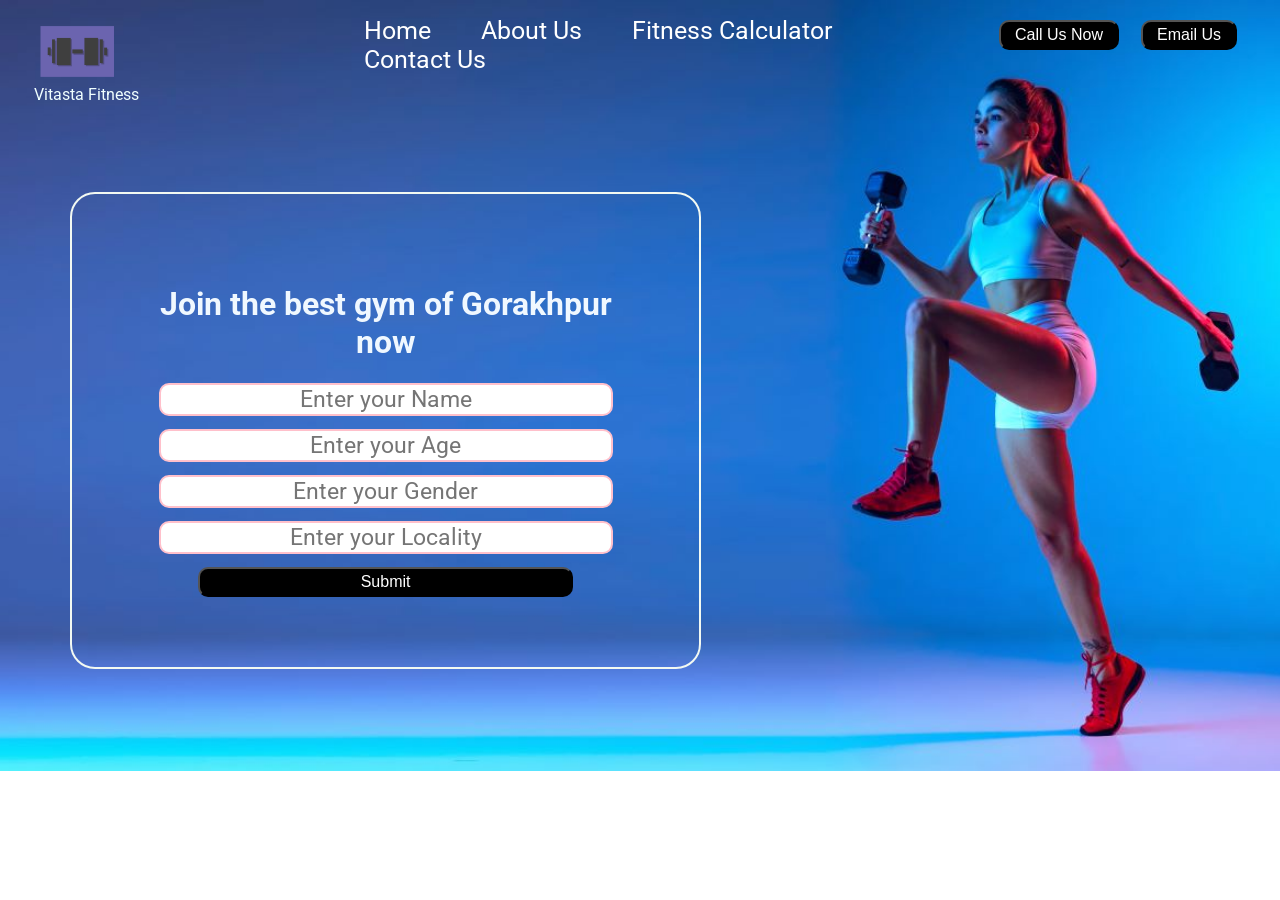
==== index.html @ 0efd4556 "deploy" ====
<!DOCTYPE html>
<html lang="en">
<head>
    <meta charset="UTF-8">
    <meta http-equiv="X-UA-Compatible" content="IE=edge">
    <meta name="viewport" content="width=device-width, initial-scale=1.0">
    <title>Vitasta Fitness</title>
</head>
<link rel="preconnect" href="https://fonts.googleapis.com">
<link rel="preconnect" href="https://fonts.gstatic.com" crossorigin>
<link href="https://fonts.googleapis.com/css2?family=Baloo+Bhai+2:wght@500&family=Oswald&family=Qwitcher+Grypen:wght@700&family=Roboto:ital,wght@1,100&display=swap" rel="stylesheet">
<link rel="stylesheet" href="css/style.css"><style>
   body{
    font-family: 'Baloo Bhai 2', cursive;
 font-family: 'Oswald', sans-serif;
 font-family: 'Qwitcher Grypen', cursive;
 font-family: 'Roboto', sans-serif;
     margin:0px;
     padding: 0px;
     background:url('img/f.jpg');
     background-size: cover;
     background-repeat: no-repeat;
  }
  .left{
     /* border: 2px solid red; */
     display:inline-block;
     position: absolute;
     left: 34px;
     top: 20px;
 
 
  }
 
  .mid{
      display:block;
      width: 53%;
      margin:auto  ;
  /* border: 2px solid rgb(10, 8, 15); */
  top: 18px;
  
  /* margin-left: 54px; */
  }
 
  .right{
     /* border: 2px solid rgb(208, 255, 0); */
      display: inline-block;
      position:absolute;
      right: 34px;
      top: 20px;
  }
  .navbar{
     display: inline-block;
  }
  .navbar li{
     display: inline-block;
     font-size: 25px;
  }
  .navbar li a{
     color:white;
     text-decoration:none;
     padding: 34px 23px;
  }
  .navbar li a:hover,.navbar li a.active{
     color:rgb(142, 141, 141);
     text-decoration:none;
     
  }
  .left img{ width: 100px;
    filter: invert(10%);
    margin: -7px;
 
  }
  .left div{
    line-height: 19px;
    text-align: center;
    color: azure;
  }
  .btn{
    margin: 0px 9px;
    color: white;
    background-color: black;
    padding: 4px 14px;
    /* border: 2px solid gray; */
    border-radius: 10px;
    font-size: 16px;
    cursor: pointer;
  }
  .btn:hover{
    background-color: gray;
  }
  .container{
    border: 2px solid rgb(242, 249, 242); 
    margin: 102px 70px;;
    padding: 70px 64px;
    width: 39%;
    border-radius: 25px;
 color: aliceblue;
 text-align: center;
  }
  .form-group input{
    font-family: 'Baloo Bhai 2', cursive;
 font-family: 'Oswald', sans-serif;
 font-family: 'Qwitcher Grypen', cursive;
 font-family: 'Roboto', sans-serif;
    margin: 13px auto;
    text-align: center;
    display: block;
    width:448px ;
    padding: 1px;
    border: 2px solid pink;
    font-size: 23px;border-radius: 10px;
 
  }
  .container button{
    display:block;
    width:75%;
    margin: auto;
 
  }
</style>

<body>
    <header class="header">
        <!-- left box for logo -->
        <div class="left">
           <img src="img/h.png" alt="">
           <div>Vitasta Fitness</div>
     
        </div>
        <!-- mid box for navbar -->
        <div class="mid">
          <ul class="navbar"  >
            <li><a href="#">Home</a></li>
            <li><a href="#">About Us</a></li>
            <li><a href="#">Fitness Calculator</a></li>
            <li><a href="#">Contact Us</a></li>
          </ul>

        </div>
        <!-- right box for buttons -->
        <div class="right">
           <button class="btn">Call Us Now</button>
           <button class="btn">Email Us</button> 

        </div>
    </header>
    <div class="container">
      <h1>Join the best gym of Gorakhpur now</h1>
      <form action="noaction.php">
         <div class="form-group">
            <input type="text" name="" placeholder="Enter your Name"></div>
            
            <div class="form-group">
              <input type="text" name="" placeholder="Enter your Age"></div>
              <div class="form-group">
<input type="text" name="" placeholder="Enter your Gender"></div>
             
             
<div class="form-group"> 
         <input type="text" name="" placeholder="Enter your Locality"></div>
         <button class="btn">Submit</button>
         </div>
         
      </form>
    </div>

</body>
</html>
---- css/style.css ----
body{
    font-family: 'Baloo Bhai 2', cursive;
 font-family: 'Oswald', sans-serif;
 font-family: 'Qwitcher Grypen', cursive;
 font-family: 'Roboto', sans-serif;
     margin:0px;
     padding: 0px;
     background:url('./f.jpg');
     background-size: cover;
     background-repeat: no-repeat;
  }
  .left{
     /* border: 2px solid red; */
     display:inline-block;
     position: absolute;
     left: 34px;
     top: 20px;
 
 
  }
 
  .mid{
      display:block;
      width: 53%;
      margin:auto  ;
  /* border: 2px solid rgb(10, 8, 15); */
  top: 18px;
  
  /* margin-left: 54px; */
  }
 
  .right{
     /* border: 2px solid rgb(208, 255, 0); */
      display: inline-block;
      position:absolute;
      right: 34px;
      top: 20px;
  }
  .navbar{
     display: inline-block;
  }
  .navbar li{
     display: inline-block;
     font-size: 25px;
  }
  .navbar li a{
     color:white;
     text-decoration:none;
     padding: 34px 23px;
  }
  .navbar li a:hover,.navbar li a.active{
     color:rgb(142, 141, 141);
     text-decoration:none;
     
  }
  .left img{ width: 100px;
    filter: invert(10%);
    margin: -7px;
 
  }
  .left div{
    line-height: 19px;
    text-align: center;
    color: azure;
  }
  .btn{
    margin: 0px 9px;
    color: white;
    background-color: black;
    padding: 4px 14px;
    /* border: 2px solid gray; */
    border-radius: 10px;
    font-size: 16px;
    cursor: pointer;
  }
  .btn:hover{
    background-color: gray;
  }
  .container{
    border: 2px solid rgb(242, 249, 242); 
    margin: 102px 70px;;
    padding: 70px 64px;
    width: 39%;
    border-radius: 25px;
 color: aliceblue;
 text-align: center;
  }
  .form-group input{
    font-family: 'Baloo Bhai 2', cursive;
 font-family: 'Oswald', sans-serif;
 font-family: 'Qwitcher Grypen', cursive;
 font-family: 'Roboto', sans-serif;
    margin: 13px auto;
    text-align: center;
    display: block;
    width:448px ;
    padding: 1px;
    border: 2px solid pink;
    font-size: 23px;border-radius: 10px;
 
  }
  .container button{
    display:block;
    width:75%;
    margin: auto;
 
  }
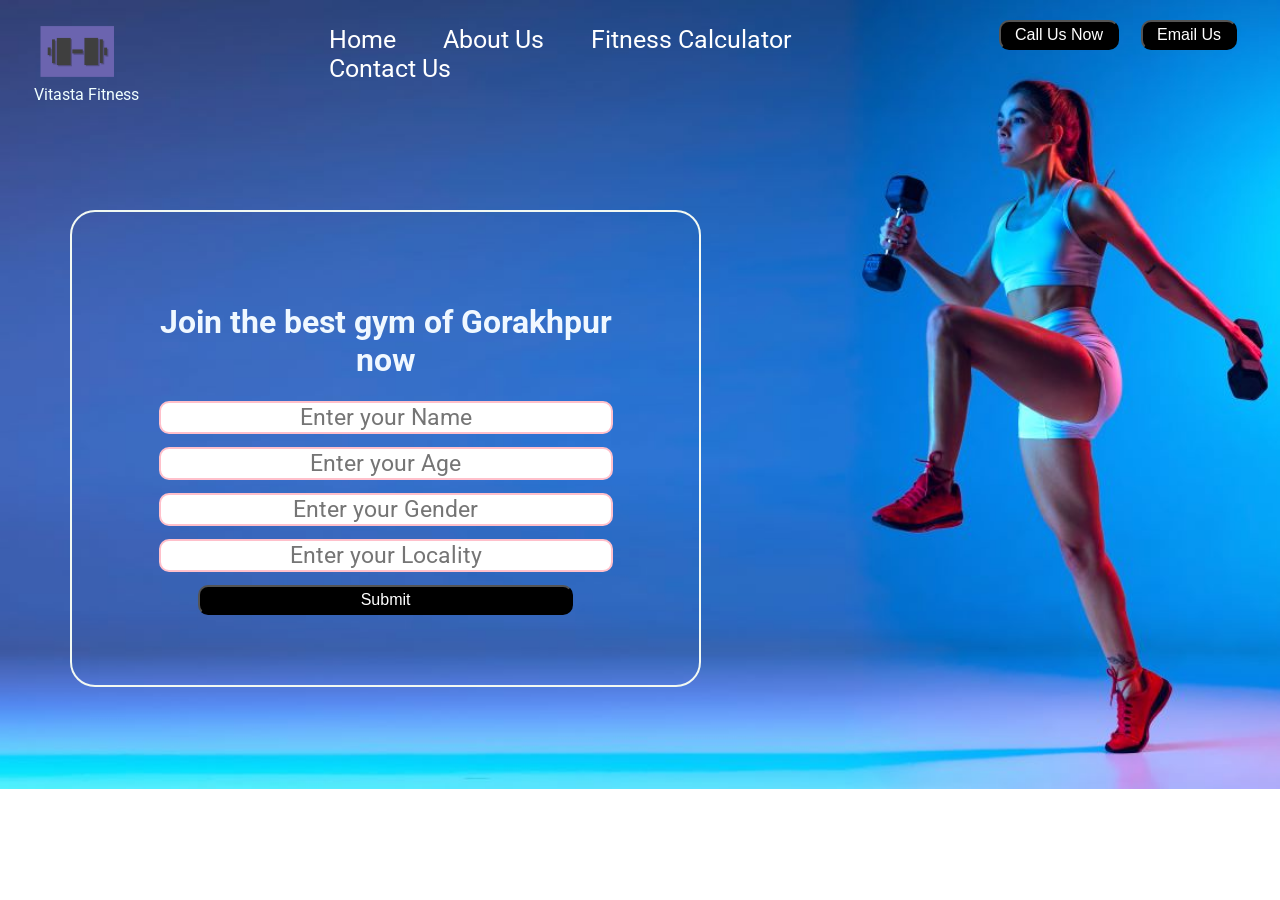
==== commit ba28c422: "gg" ====
--- a/index.html
+++ b/index.html
@@ -1,168 +1,347 @@
 <!DOCTYPE html>
 <html lang="en">
+
 <head>
-    <meta charset="UTF-8">
-    <meta http-equiv="X-UA-Compatible" content="IE=edge">
-    <meta name="viewport" content="width=device-width, initial-scale=1.0">
-    <title>Vitasta Fitness</title>
+   <meta charset="UTF-8">
+   <meta http-equiv="X-UA-Compatible" content="IE=edge">
+   <meta name="viewport" content="width=device-width, initial-scale=1.0">
+   <title>Vitasta Fitness</title>
 </head>
 <link rel="preconnect" href="https://fonts.googleapis.com">
 <link rel="preconnect" href="https://fonts.gstatic.com" crossorigin>
-<link href="https://fonts.googleapis.com/css2?family=Baloo+Bhai+2:wght@500&family=Oswald&family=Qwitcher+Grypen:wght@700&family=Roboto:ital,wght@1,100&display=swap" rel="stylesheet">
-<link rel="stylesheet" href="css/style.css"><style>
-   body{
-    font-family: 'Baloo Bhai 2', cursive;
- font-family: 'Oswald', sans-serif;
- font-family: 'Qwitcher Grypen', cursive;
- font-family: 'Roboto', sans-serif;
-     margin:0px;
-     padding: 0px;
-     background:url('img/f.jpg');
-     background-size: cover;
-     background-repeat: no-repeat;
-  }
-  .left{
-     /* border: 2px solid red; */
-     display:inline-block;
-     position: absolute;
-     left: 34px;
-     top: 20px;
- 
- 
-  }
- 
-  .mid{
-      display:block;
+<link
+   href="https://fonts.googleapis.com/css2?family=Baloo+Bhai+2:wght@500&family=Oswald&family=Qwitcher+Grypen:wght@700&family=Roboto:ital,wght@1,100&display=swap"
+   rel="stylesheet">
+<link rel="stylesheet" href="css/style.css">
+<link rel="stylesheet" href="css/phone.css">
+<style>
+   body {
+      font-family: 'Baloo Bhai 2', cursive;
+      font-family: 'Oswald', sans-serif;
+      font-family: 'Qwitcher Grypen', cursive;
+      font-family: 'Roboto', sans-serif;
+      margin: 0px;
+      padding: 0px;
+      background: url('img/f.jpg');
+      background-size: cover;
+      background-repeat: no-repeat;
+   }
+
+   .left {
+      /* border: 2px solid red; */
+      display: inline-block;
+      position: absolute;
+      left: 34px;
+      top: 20px;
+
+
+   }
+
+   .mid {
+      display: block;
       width: 53%;
-      margin:auto  ;
-  /* border: 2px solid rgb(10, 8, 15); */
-  top: 18px;
-  
-  /* margin-left: 54px; */
-  }
- 
-  .right{
-     /* border: 2px solid rgb(208, 255, 0); */
+      margin: auto;
+      /* border: 2px solid rgb(10, 8, 15); */
+      top: 18px;
+
+      /* margin-left: 54px; */
+   }
+
+   .right {
+      /* border: 2px solid rgb(208, 255, 0); */
       display: inline-block;
-      position:absolute;
+      position: absolute;
       right: 34px;
       top: 20px;
-  }
-  .navbar{
-     display: inline-block;
-  }
-  .navbar li{
-     display: inline-block;
-     font-size: 25px;
-  }
-  .navbar li a{
-     color:white;
-     text-decoration:none;
-     padding: 34px 23px;
-  }
-  .navbar li a:hover,.navbar li a.active{
-     color:rgb(142, 141, 141);
-     text-decoration:none;
-     
-  }
-  .left img{ width: 100px;
-    filter: invert(10%);
-    margin: -7px;
- 
-  }
-  .left div{
-    line-height: 19px;
-    text-align: center;
-    color: azure;
-  }
-  .btn{
-    margin: 0px 9px;
-    color: white;
-    background-color: black;
-    padding: 4px 14px;
-    /* border: 2px solid gray; */
-    border-radius: 10px;
-    font-size: 16px;
-    cursor: pointer;
-  }
-  .btn:hover{
-    background-color: gray;
-  }
-  .container{
-    border: 2px solid rgb(242, 249, 242); 
-    margin: 102px 70px;;
-    padding: 70px 64px;
-    width: 39%;
-    border-radius: 25px;
- color: aliceblue;
- text-align: center;
-  }
-  .form-group input{
-    font-family: 'Baloo Bhai 2', cursive;
- font-family: 'Oswald', sans-serif;
- font-family: 'Qwitcher Grypen', cursive;
- font-family: 'Roboto', sans-serif;
-    margin: 13px auto;
-    text-align: center;
-    display: block;
-    width:448px ;
-    padding: 1px;
-    border: 2px solid pink;
-    font-size: 23px;border-radius: 10px;
- 
-  }
-  .container button{
-    display:block;
-    width:75%;
-    margin: auto;
- 
-  }
+   }
+
+   .navbar {
+      display: inline-block;
+   }
+
+   .navbar li {
+      display: inline-block;
+      font-size: 25px;
+   }
+
+   .navbar li a {
+      color: white;
+      text-decoration: none;
+      padding: 34px 23px;
+   }
+
+   .navbar li a:hover,
+   .navbar li a.active {
+      color: rgb(142, 141, 141);
+      text-decoration: none;
+
+   }
+
+   .left img {
+      width: 100px;
+      filter: invert(10%);
+      margin: -7px;
+
+   }
+
+   .left div {
+      line-height: 19px;
+      text-align: center;
+      color: azure;
+   }
+
+   .btn {
+      margin: 0px 9px;
+      color: white;
+      background-color: black;
+      padding: 4px 14px;
+      /* border: 2px solid gray; */
+      border-radius: 10px;
+      font-size: 16px;
+      cursor: pointer;
+   }
+
+   .btn:hover {
+      background-color: gray;
+   }
+
+   .container {
+      border: 2px solid rgb(242, 249, 242);
+      margin: 102px 70px;
+      ;
+      padding: 70px 64px;
+      width: 39%;
+      border-radius: 25px;
+      color: aliceblue;
+      text-align: center;
+   }
+
+   .form-group input {
+      font-family: 'Baloo Bhai 2', cursive;
+      font-family: 'Oswald', sans-serif;
+      font-family: 'Qwitcher Grypen', cursive;
+      font-family: 'Roboto', sans-serif;
+      margin: 13px auto;
+      text-align: center;
+      display: block;
+      width: 448px;
+      padding: 1px;
+      border: 2px solid pink;
+      font-size: 23px;
+      border-radius: 10px;
+
+   }
+
+   .container button {
+      display: block;
+      width: 75%;
+      margin: auto;
+
+   }
+
+   @media screen and (max-width:600px) {
+      .header {
+         display: flex;
+         flex-direction: column;
+      }
+
+      .left {
+         display: flex;
+         justify-content: center;
+         flex-direction: column;
+      }
+   }
+
+   @media screen and (max-width:1060px) {
+      .form-group input {
+         /*margin: 13px auto;*/
+         text-align: center;
+         display: block;
+         width: 248px;
+         padding: 1px;
+         border: 1px solid rgb(232, 33, 66);
+         font-size: 13px;
+      }
+   }
+
+   @media screen and (max-width:1160px) {
+      .right {
+         display: flex;
+         position: relative;
+         right: -169px;
+         top: 62px;
+         padding: 30px;
+      }
+
+      .navbar {}
+   }
+
+   @media screen and (max-width:1333px) {
+
+      .mid {
+         padding: 20px;
+         font-size: 2px;
+         /* margin-left: 54px; */
+      }
+
+      .header {
+         display: grid;
+         grid-template-columns: 1fr;
+      }
+
+
+      .navbar {
+         font-size: 4px;
+         margin: -7px;
+         padding: 12px;
+      }
+   }
+
+   @media screen and (max-width:1258px) {
+      .navbar {
+         font-size: 1px;
+         margin: -14px;
+         padding: 9px;
+      }
+
+      .mid {
+         padding: 14px;
+         margin-left: 175px;
+         font-size: 32px;
+      }
+   }
+
+
+
+   @media screen and (max-width:1222px) {
+      .mid {
+
+         padding: 10px;
+         margin-left: 155px;
+         font-size: 21pxpx;
+
+      }
+
+      .navbar {
+         overflow: hidden;
+      }
+   }
+
+   @media screen and (max-width:1217px) {
+      .mid {
+
+         padding: 10px;
+         margin-left: 155px;
+         font-size: 21pxpx;
+
+      }
+
+      .navbar {
+         overflow: hidden;
+      }
+   }
+
+
+   @media screen and (max-width:533px) {
+      .container {
+         overflow: hidden;
+      }
+
+      .navbar {
+         overflow: hidden;
+      }
+
+      .btn {
+         overflow: hidden;
+      }
+
+      .mid {
+
+         padding: 8px;
+         margin-left: 105px;
+         font-size: 13px;
+
+      }
+   }
+
+   @media screen and (max-width:513px) {
+      .container {
+         overflow: hidden;
+
+      }
+
+      .form-group input {
+         /*margin: 13px auto;*/
+         text-align: center;
+         display: block;
+         width: 178px;
+         padding: 1px;
+         border: 1px solid rgb(232, 33, 66);
+         font-size: 9pxpx;
+      }
+
+      .navbar {
+         overflow: hidden;
+      }
+
+      .btn {
+         overflow: hidden;
+
+      }
+   }
 </style>
 
+
 <body>
-    <header class="header">
-        <!-- left box for logo -->
-        <div class="left">
-           <img src="img/h.png" alt="">
-           <div>Vitasta Fitness</div>
-     
-        </div>
-        <!-- mid box for navbar -->
-        <div class="mid">
-          <ul class="navbar"  >
+   <header class="header">
+      <!-- left box for logo -->
+      <div class="left">
+         <img src="img/h.png
+           " alt="">
+         <div>Vitasta Fitness</div>
+
+      </div>
+      <!-- mid box for navbar -->
+      <div class="mid">
+         <ul class="navbar">
             <li><a href="#">Home</a></li>
             <li><a href="#">About Us</a></li>
             <li><a href="#">Fitness Calculator</a></li>
             <li><a href="#">Contact Us</a></li>
-          </ul>
-
-        </div>
-        <!-- right box for buttons -->
-        <div class="right">
-           <button class="btn">Call Us Now</button>
-           <button class="btn">Email Us</button> 
-
-        </div>
-    </header>
-    <div class="container">
+         </ul>
+
+      </div>
+      <!-- right box for buttons -->
+      <div class="right">
+         <button class="btn">Call Us Now</button>
+         <button class="btn">Email Us</button>
+
+      </div>
+   </header>
+   <div class="container">
       <h1>Join the best gym of Gorakhpur now</h1>
       <form action="noaction.php">
          <div class="form-group">
-            <input type="text" name="" placeholder="Enter your Name"></div>
-            
-            <div class="form-group">
-              <input type="text" name="" placeholder="Enter your Age"></div>
-              <div class="form-group">
-<input type="text" name="" placeholder="Enter your Gender"></div>
-             
-             
-<div class="form-group"> 
-         <input type="text" name="" placeholder="Enter your Locality"></div>
+            <input type="text" name="" placeholder="Enter your Name">
+         </div>
+
+         <div class="form-group">
+            <input type="text" name="" placeholder="Enter your Age">
+         </div>
+         <div class="form-group">
+            <input type="text" name="" placeholder="Enter your Gender">
+         </div>
+
+
+         <div class="form-group">
+            <input type="text" name="" placeholder="Enter your Locality">
+         </div>
          <button class="btn">Submit</button>
-         </div>
-         
-      </form>
-    </div>
+   </div>
+
+   </form>
+   </div>
 
 </body>
+
 </html>
--- a/css/style.css
+++ b/css/style.css
@@ -1,108 +1,123 @@
-body{
-    font-family: 'Baloo Bhai 2', cursive;
- font-family: 'Oswald', sans-serif;
- font-family: 'Qwitcher Grypen', cursive;
- font-family: 'Roboto', sans-serif;
-     margin:0px;
-     padding: 0px;
-     background:url('./f.jpg');
-     background-size: cover;
-     background-repeat: no-repeat;
-  }
-  .left{
-     /* border: 2px solid red; */
-     display:inline-block;
-     position: absolute;
-     left: 34px;
-     top: 20px;
- 
- 
-  }
- 
-  .mid{
-      display:block;
-      width: 53%;
-      margin:auto  ;
-  /* border: 2px solid rgb(10, 8, 15); */
-  top: 18px;
-  
-  /* margin-left: 54px; */
-  }
- 
-  .right{
-     /* border: 2px solid rgb(208, 255, 0); */
-      display: inline-block;
-      position:absolute;
-      right: 34px;
-      top: 20px;
-  }
-  .navbar{
-     display: inline-block;
-  }
-  .navbar li{
-     display: inline-block;
-     font-size: 25px;
-  }
-  .navbar li a{
-     color:white;
-     text-decoration:none;
-     padding: 34px 23px;
-  }
-  .navbar li a:hover,.navbar li a.active{
-     color:rgb(142, 141, 141);
-     text-decoration:none;
-     
-  }
-  .left img{ width: 100px;
-    filter: invert(10%);
-    margin: -7px;
- 
-  }
-  .left div{
-    line-height: 19px;
-    text-align: center;
-    color: azure;
-  }
-  .btn{
-    margin: 0px 9px;
-    color: white;
-    background-color: black;
-    padding: 4px 14px;
-    /* border: 2px solid gray; */
-    border-radius: 10px;
-    font-size: 16px;
-    cursor: pointer;
-  }
-  .btn:hover{
-    background-color: gray;
-  }
-  .container{
-    border: 2px solid rgb(242, 249, 242); 
-    margin: 102px 70px;;
-    padding: 70px 64px;
-    width: 39%;
-    border-radius: 25px;
- color: aliceblue;
- text-align: center;
-  }
-  .form-group input{
-    font-family: 'Baloo Bhai 2', cursive;
- font-family: 'Oswald', sans-serif;
- font-family: 'Qwitcher Grypen', cursive;
- font-family: 'Roboto', sans-serif;
-    margin: 13px auto;
-    text-align: center;
-    display: block;
-    width:448px ;
-    padding: 1px;
-    border: 2px solid pink;
-    font-size: 23px;border-radius: 10px;
- 
-  }
-  .container button{
-    display:block;
-    width:75%;
-    margin: auto;
- 
-  }
-  +body {
+   font-family: 'Baloo Bhai 2', cursive;
+   font-family: 'Oswald', sans-serif;
+   font-family: 'Qwitcher Grypen', cursive;
+   font-family: 'Roboto', sans-serif;
+   margin: 0px;
+   padding: 0px;
+   background: url('./f.jpg');
+   background-size: cover;
+   background-repeat: no-repeat;
+}
+
+.left {
+   /* border: 2px solid red; */
+   display: inline-block;
+   position: absolute;
+   left: 34px;
+   top: 20px;
+
+
+}
+
+.mid {
+   display: block;
+   width: 53%;
+   margin: auto;
+   /* border: 2px solid rgb(10, 8, 15); */
+   top: 18px;
+
+   /* margin-left: 54px; */
+}
+
+.right {
+   /* border: 2px solid rgb(208, 255, 0); */
+   display: inline-block;
+   position: absolute;
+   right: 34px;
+   top: 20px;
+}
+
+.navbar {
+   display: inline-block;
+}
+
+.navbar li {
+   display: inline-block;
+   font-size: 25px;
+}
+
+.navbar li a {
+   color: white;
+   text-decoration: none;
+   padding: 34px 23px;
+}
+
+.navbar li a:hover,
+.navbar li a.active {
+   color: rgb(142, 141, 141);
+   text-decoration: none;
+
+}
+
+.left img {
+   width: 100px;
+   filter: invert(10%);
+   margin: -7px;
+
+}
+
+.left div {
+   line-height: 19px;
+   text-align: center;
+   color: azure;
+}
+
+.btn {
+   margin: 0px 9px;
+   color: white;
+   background-color: black;
+   padding: 4px 14px;
+   /* border: 2px solid gray; */
+   border-radius: 10px;
+   font-size: 16px;
+   cursor: pointer;
+}
+
+.btn:hover {
+   background-color: gray;
+}
+
+.container {
+   border: 2px solid rgb(242, 249, 242);
+   margin: 102px 70px;
+   ;
+   padding: 70px 64px;
+   width: 39%;
+   border-radius: 25px;
+   color: aliceblue;
+   text-align: center;
+}
+
+.form-group input {
+   font-family: 'Baloo Bhai 2', cursive;
+   font-family: 'Oswald', sans-serif;
+   font-family: 'Qwitcher Grypen', cursive;
+   font-family: 'Roboto', sans-serif;
+   margin: 13px auto;
+   text-align: center;
+   display: block;
+   width: 448px;
+   padding: 1px;
+   border: 2px solid pink;
+   font-size: 23px;
+   border-radius: 10px;
+
+}
+
+.container button {
+   display: block;
+   width: 75%;
+   margin: auto;
+
+}
--- a/css/phone.css
+++ b/css/phone.css
@@ -0,0 +1,24 @@
+@media screen and (max-width:600px) {
+    .header {
+        display: flex;
+        flex-direction: column;
+    }
+
+    .left {
+        display: flex;
+        justify-content: center;
+        flex-direction: column;
+    }
+}
+
+@media screen and (max-width:1060px) {
+    .form-group input {
+        /*margin: 13px auto;*/
+        text-align: center;
+        display: block;
+        width: 248px;
+        padding: 1px;
+        border: 1px solid rgb(232, 33, 66);
+        font-size: 13px;
+    }
+}
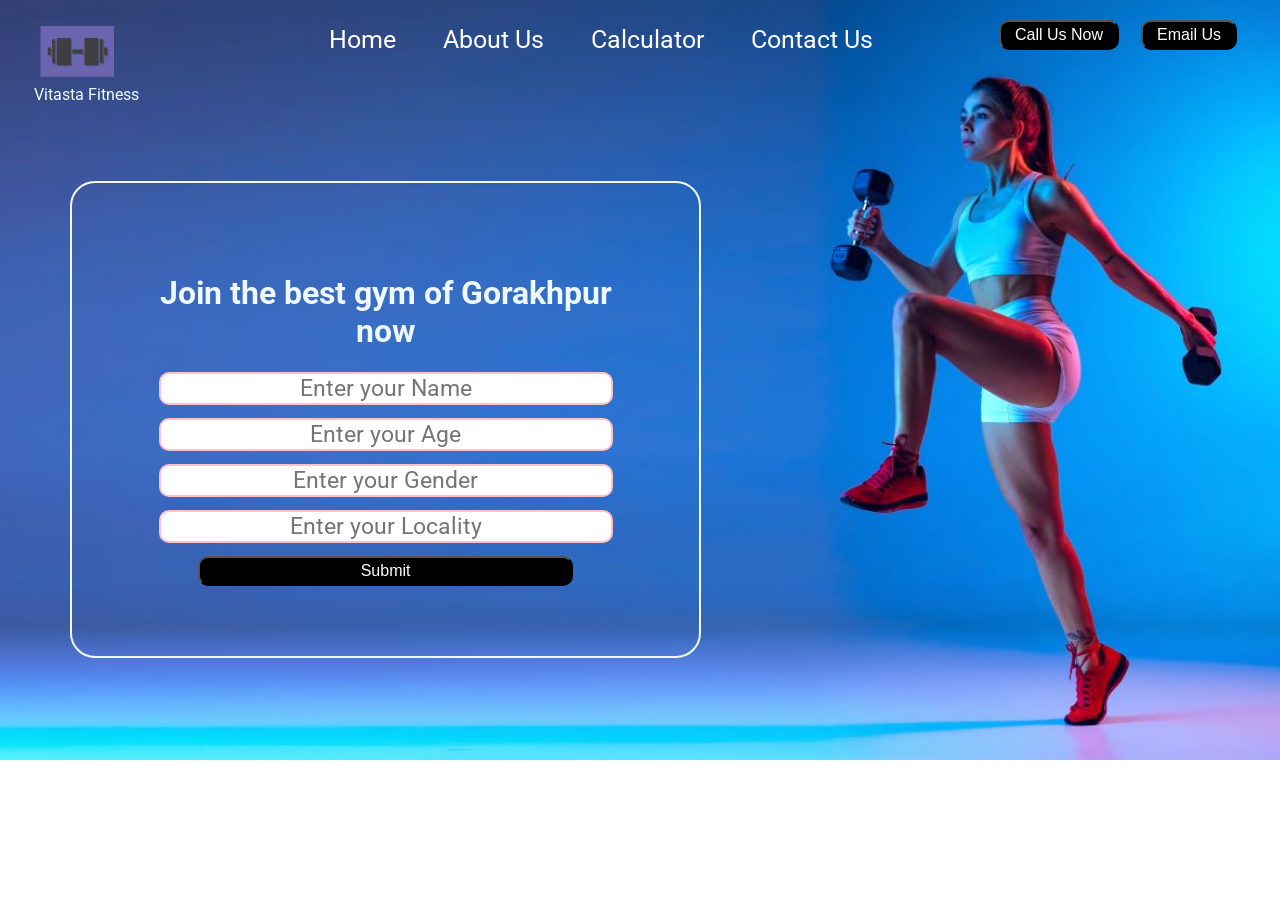
==== commit 3f0db6cc: "hjh" ====
--- a/index.html
+++ b/index.html
@@ -173,7 +173,7 @@
          padding: 30px;
       }
 
-      .navbar {}
+
    }
 
    @media screen and (max-width:1333px) {
@@ -261,6 +261,18 @@
          margin-left: 105px;
          font-size: 13px;
 
+      }
+   }
+
+   @media screen and (max-width:830px) {
+      .header {
+         padding-left: 36px;
+         font-size: 18px;
+      }
+
+      .right {
+         margin: 1px;
+         padding-left: 10px;
       }
    }
 
@@ -288,6 +300,44 @@
          overflow: hidden;
 
       }
+
+      .header {
+         padding-left: 26px;
+         font-size: 11px;
+      }
+
+
+
+      .right {
+         margin: -5px;
+         padding-left: 1px;
+      }
+   }
+
+   @media screen and (max-width:454px) {
+      .mid {
+         padding-top: 16px;
+         padding-left: 86px;
+      }
+
+      .container {
+         padding-right: 151px;
+         padding-left: 151px;
+      }
+
+      .container h1 {
+         font-size: 21px;
+      }
+
+      .form-group input {
+         width: 211px;
+      }
+
+      .right {}
+
+      .header {}
+
+      .navbar {}
    }
 </style>
 
@@ -306,7 +356,7 @@
          <ul class="navbar">
             <li><a href="#">Home</a></li>
             <li><a href="#">About Us</a></li>
-            <li><a href="#">Fitness Calculator</a></li>
+            <li><a href="#"> Calculator</a></li>
             <li><a href="#">Contact Us</a></li>
          </ul>
 
